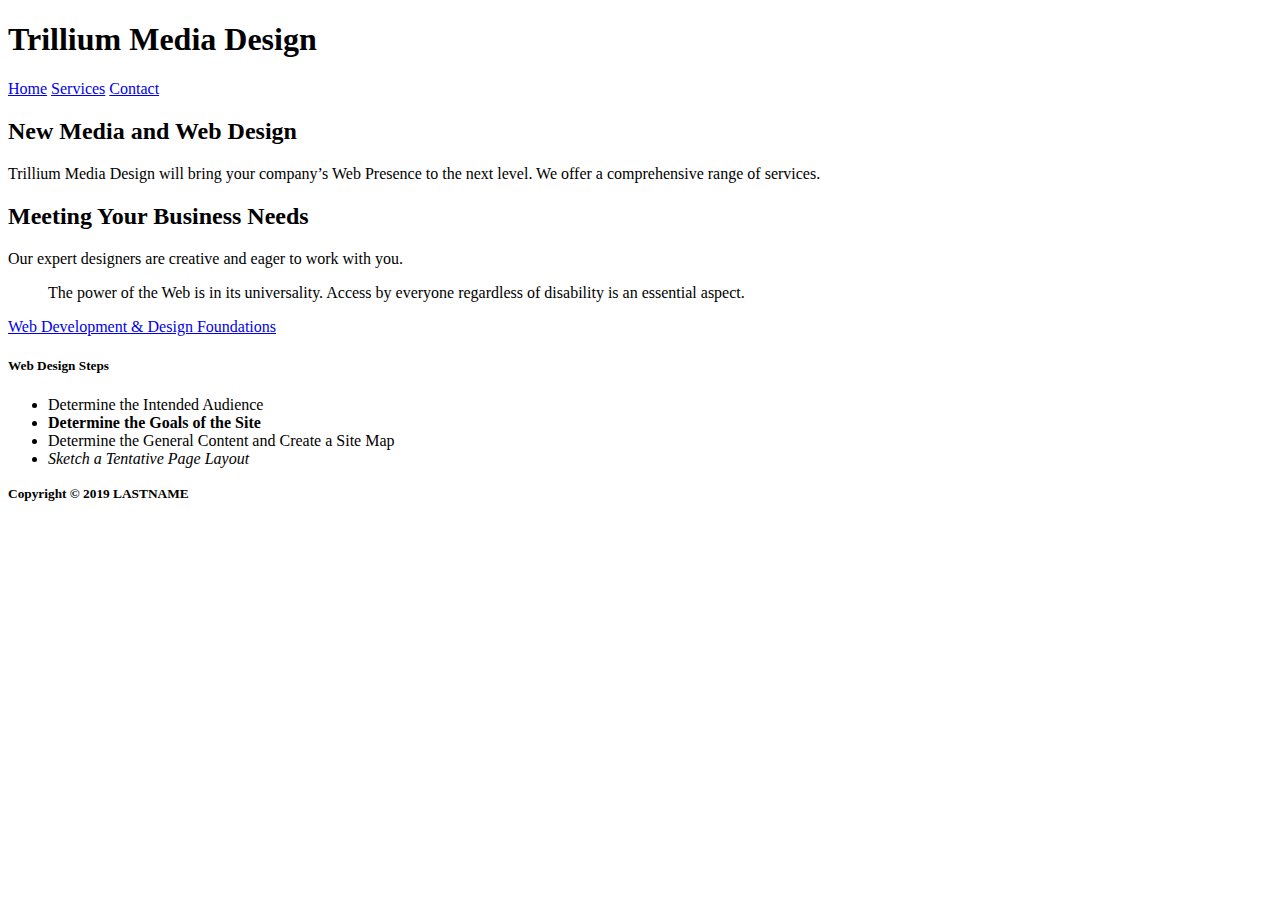
==== index.html @ 438923b6 "Initial commit" ====
<!DOCTYPE html> 
<html lang="en"> 
	<head> 
		<title>LASTNAME Chapter 4 InClass Notes</title> 
		<meta charset="utf-8"> 
	</head> 
    <body> 
        <!-- Structural Elements - header, nav, main, footer -->
        <header>
            <h1>Trillium Media Design</h1>
        </header>
        <nav>
            <!-- Anchor tags - specifies hyperlink reference to a file. Relative Links - link to pages on own site. -->
            <a href="index.html">Home</a>
            <a href="services.html">Services</a>
            <a href="contact.html">Contact</a>
        </nav>
        <main>
            <h2>New Media and Web Design</h2>
            <p>Trillium Media Design will bring your company&rsquo;s Web Presence to the next level. We offer a comprehensive range of services.</p>
            
            <h2>Meeting Your Business Needs</h2>
            <p>Our expert designers are creative and eager to work with you.</p>
            
            <!--Indents a block of text for special emphasis -->
            <blockquote>The power of the Web is in its universality. Access by everyone regardless of disability is an essential aspect.</blockquote>
            
            <!--Absolute Link - link to a different website. -->
            <a href="http://webdevfoundations.net">Web Development &amp; Design Foundations</a>
            
            <h5>Web Design Steps</h5>
            <ul>
                <li>Determine the Intended Audience</li>
                <li><strong>Determine the Goals of the Site</strong></li>
                <li>Determine the General Content and Create a Site Map</li>
                <li><em>Sketch a Tentative Page Layout</em></li>
            </ul>
            
        </main>
        <footer>
            <small><strong>Copyright &copy; 2019 LASTNAME</strong></small>
        </footer>

    </body> 
</html>
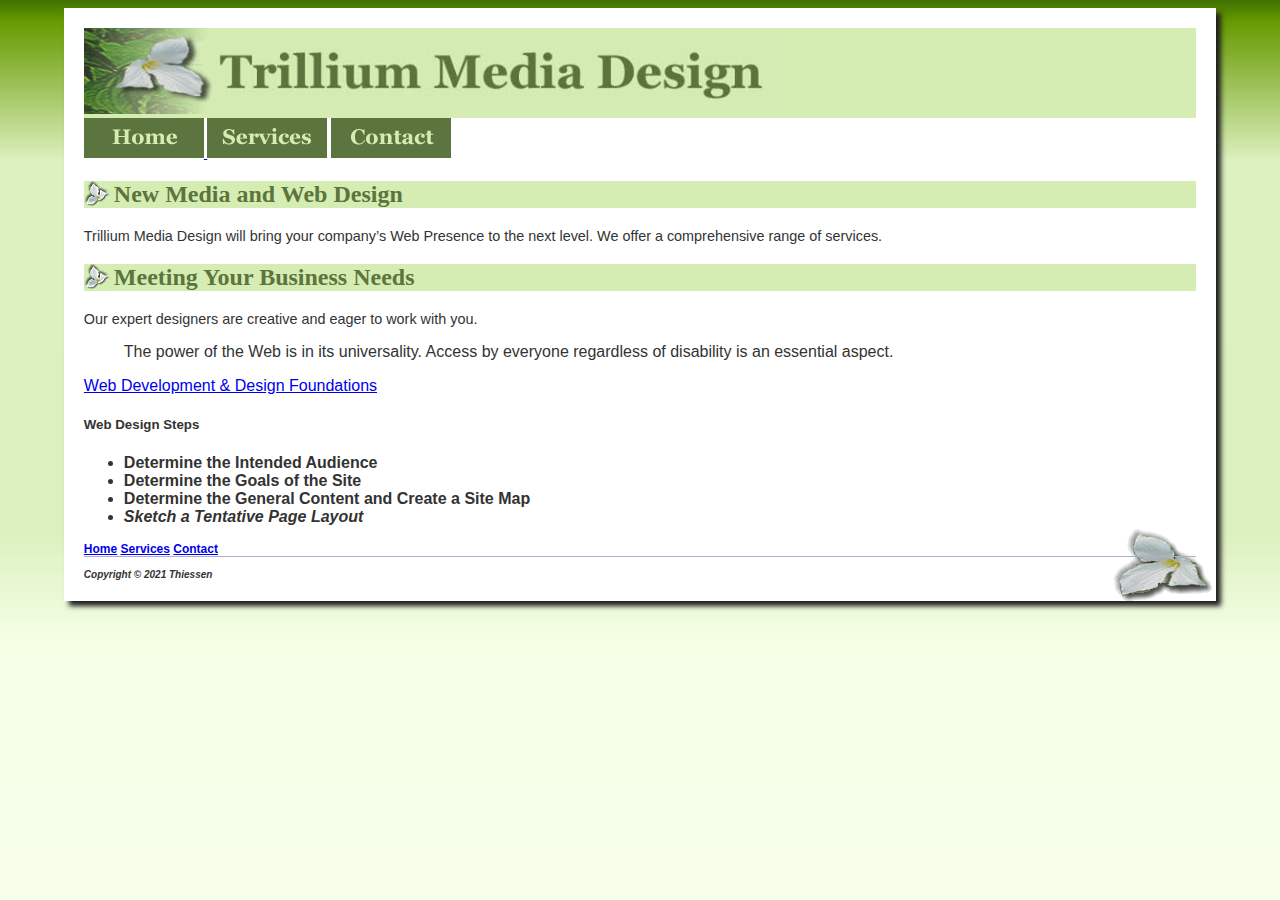
==== commit 61c5621a: "ThiessenCh4InClassNotes" ====
--- a/index.html
+++ b/index.html
@@ -1,19 +1,26 @@
 <!DOCTYPE html> 
 <html lang="en"> 
 	<head> 
-		<title>LASTNAME Chapter 4 InClass Notes</title> 
+		<title>Thiessen Chapter 4 InClass Notes</title> 
 		<meta charset="utf-8"> 
+        <link rel="stylesheet" href="style.css">
+        <link rel="icon" href="favicon.ico" type="image/x-con">
 	</head> 
     <body> 
+        <div id=container>
         <!-- Structural Elements - header, nav, main, footer -->
         <header>
-            <h1>Trillium Media Design</h1>
+            <img src="trilliumbanner.jpg" usemap="#image_map">
+            <map name="image_map">
+            <area alt="NWMSU" title="NWMSU" href="http://www.nwmissouri.edu" coords="-9,-34,141,76" shape="rect">
+            </map>
         </header>
         <nav>
             <!-- Anchor tags - specifies hyperlink reference to a file. Relative Links - link to pages on own site. -->
-            <a href="index.html">Home</a>
-            <a href="services.html">Services</a>
-            <a href="contact.html">Contact</a>
+            <a href="index.html"><img src="home.gif" alt="Home" width="120" height="40">
+            </a>
+            <a href="services.html"><img src="services.gif" alt="Services" width="120" height="40"></a>
+            <a href="contact.html"><img src="contact.gif" alt="Contact" width="120" height="40"></a>
         </nav>
         <main>
             <h2>New Media and Web Design</h2>
@@ -37,9 +44,14 @@
             </ul>
             
         </main>
+            <nav>
+                <a href="index.html">Home</a>
+                <a href="services.html">Services</a>
+                <a href="contact.html">Contact</a>
+            </nav>
         <footer>
-            <small><strong>Copyright &copy; 2019 LASTNAME</strong></small>
+            <small><strong>Copyright &copy; 2021 Thiessen</strong></small>
         </footer>
-
+        </div>
     </body> 
 </html> 
--- a/style.css
+++ b/style.css
@@ -0,0 +1,34 @@
+body {background-color: #F4FFE4;
+    color: #333333;
+    font-family: Arial, Verdana, sans-serif;
+    /*background-image: linear-gradient(to bottom, #FFFFFF, #8FA5CE);*/
+    background-image: url(trilliumgradient.png);
+}
+header {background-color: #D5EDB3;
+    color: #5C743D;
+    font-family: Georgia, "Times New Roman", serif;
+}
+h2 {background-color: #D5EDB3;
+    color: #5C743D;
+    font-family: Georgia, "Times New Roman", serif;
+    background-image: url(trilliumbullet.gif);
+    background-repeat: no-repeat;
+    padding-left: 30px;
+}
+p {font-size: .90em}
+ul {font-weight: bold;}
+nav {font-weight: bold;
+    font-size: .75em;
+}
+footer {font-size: .75em;
+    font-style: italic;
+    border-top: thin solid #AEAED4;
+    padding-top: 10px;
+}
+#container{ background-color: #FFFFFF;
+        width: 88%;
+        margin: auto;
+        box-shadow: 5px 5px 5px #1E1E1E;
+        padding: 20px; 
+        background: url(trilliumfoot.gif) no-repeat bottom right, #FFFFFF;
+}